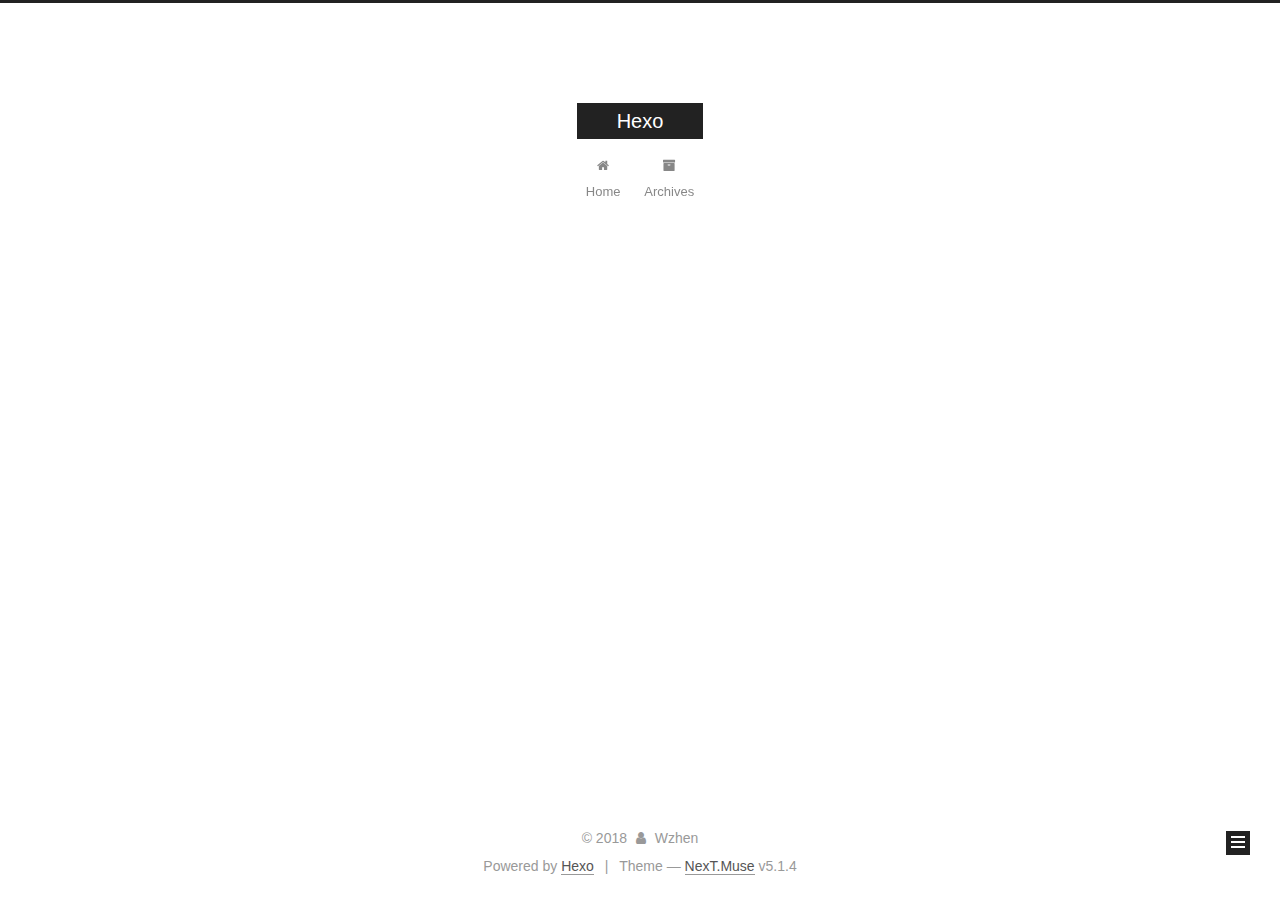
==== archives/index.html @ 4dbbf67f "Site updated: 2018-12-23 19:27:38" ====
<!DOCTYPE html>



  


<html class="theme-next muse use-motion" lang="">
<head><meta name="generator" content="Hexo 3.8.0">
  <meta charset="UTF-8">
<meta http-equiv="X-UA-Compatible" content="IE=edge">
<meta name="viewport" content="width=device-width, initial-scale=1, maximum-scale=1">
<meta name="theme-color" content="#222">









<meta http-equiv="Cache-Control" content="no-transform">
<meta http-equiv="Cache-Control" content="no-siteapp">
















  
  
  <link href="/lib/fancybox/source/jquery.fancybox.css?v=2.1.5" rel="stylesheet" type="text/css">







<link href="/lib/font-awesome/css/font-awesome.min.css?v=4.6.2" rel="stylesheet" type="text/css">

<link href="/css/main.css?v=5.1.4" rel="stylesheet" type="text/css">


  <link rel="apple-touch-icon" sizes="180x180" href="/images/apple-touch-icon-next.png?v=5.1.4">


  <link rel="icon" type="image/png" sizes="32x32" href="/images/favicon-32x32-next.png?v=5.1.4">


  <link rel="icon" type="image/png" sizes="16x16" href="/images/favicon-16x16-next.png?v=5.1.4">


  <link rel="mask-icon" href="/images/logo.svg?v=5.1.4" color="#222">





  <meta name="keywords" content="Hexo, NexT">










<meta property="og:type" content="website">
<meta property="og:title" content="Hexo">
<meta property="og:url" content="http://yoursite.com/archives/index.html">
<meta property="og:site_name" content="Hexo">
<meta property="og:locale" content="default">
<meta name="twitter:card" content="summary">
<meta name="twitter:title" content="Hexo">



<script type="text/javascript" id="hexo.configurations">
  var NexT = window.NexT || {};
  var CONFIG = {
    root: '/',
    scheme: 'Muse',
    version: '5.1.4',
    sidebar: {"position":"left","display":"post","offset":12,"b2t":false,"scrollpercent":false,"onmobile":false},
    fancybox: true,
    tabs: true,
    motion: {"enable":true,"async":false,"transition":{"post_block":"fadeIn","post_header":"slideDownIn","post_body":"slideDownIn","coll_header":"slideLeftIn","sidebar":"slideUpIn"}},
    duoshuo: {
      userId: '0',
      author: 'Author'
    },
    algolia: {
      applicationID: '',
      apiKey: '',
      indexName: '',
      hits: {"per_page":10},
      labels: {"input_placeholder":"Search for Posts","hits_empty":"We didn't find any results for the search: ${query}","hits_stats":"${hits} results found in ${time} ms"}
    }
  };
</script>



  <link rel="canonical" href="http://yoursite.com/archives/">





  <title>Archive | Hexo</title>
  








</head>

<body itemscope="" itemtype="http://schema.org/WebPage" lang="default">

  
  
    
  

  <div class="container sidebar-position-left page-archive">
    <div class="headband"></div>

    <header id="header" class="header" itemscope="" itemtype="http://schema.org/WPHeader">
      <div class="header-inner"><div class="site-brand-wrapper">
  <div class="site-meta ">
    

    <div class="custom-logo-site-title">
      <a href="/" class="brand" rel="start">
        <span class="logo-line-before"><i></i></span>
        <span class="site-title">Hexo</span>
        <span class="logo-line-after"><i></i></span>
      </a>
    </div>
      
        <p class="site-subtitle"></p>
      
  </div>

  <div class="site-nav-toggle">
    <button>
      <span class="btn-bar"></span>
      <span class="btn-bar"></span>
      <span class="btn-bar"></span>
    </button>
  </div>
</div>

<nav class="site-nav">
  

  
    <ul id="menu" class="menu">
      
        
        <li class="menu-item menu-item-home">
          <a href="/" rel="section">
            
              <i class="menu-item-icon fa fa-fw fa-home"></i> <br>
            
            Home
          </a>
        </li>
      
        
        <li class="menu-item menu-item-archives">
          <a href="/archives/" rel="section">
            
              <i class="menu-item-icon fa fa-fw fa-archive"></i> <br>
            
            Archives
          </a>
        </li>
      

      
    </ul>
  

  
</nav>



 </div>
    </header>

    <main id="main" class="main">
      <div class="main-inner">
        <div class="content-wrap">
          <div id="content" class="content">
            

  
  
  
  <div class="post-block archive">
    <div id="posts" class="posts-collapse">
      <span class="archive-move-on"></span>

      <span class="archive-page-counter">
        
        
        
          
        
        Um..! 3 posts in total. Keep on posting.
      </span>

      

        
        
        

        
          
          <div class="collection-title">
            <h1 class="archive-year" id="archive-year-2018">2018</h1>
          </div>
        
        

        

  <article class="post post-type-normal" itemscope="" itemtype="http://schema.org/Article">
    <header class="post-header">

      <h2 class="post-title">
        
            <a class="post-title-link" href="/2018/12/23/zhen/" itemprop="url">
              
                <span itemprop="name">zhen</span>
              
            </a>
        
      </h2>

      <div class="post-meta">
        <time class="post-time" itemprop="dateCreated" datetime="2018-12-23T17:14:59+08:00" content="2018-12-23">
          12-23
        </time>
      </div>

    </header>
  </article>



      

        
        
        

        
        

        

  <article class="post post-type-normal" itemscope="" itemtype="http://schema.org/Article">
    <header class="post-header">

      <h2 class="post-title">
        
            <a class="post-title-link" href="/2018/12/23/wang/" itemprop="url">
              
                <span itemprop="name">wang</span>
              
            </a>
        
      </h2>

      <div class="post-meta">
        <time class="post-time" itemprop="dateCreated" datetime="2018-12-23T16:39:51+08:00" content="2018-12-23">
          12-23
        </time>
      </div>

    </header>
  </article>



      

        
        
        

        
        

        

  <article class="post post-type-normal" itemscope="" itemtype="http://schema.org/Article">
    <header class="post-header">

      <h2 class="post-title">
        
            <a class="post-title-link" href="/2018/12/23/hello-world/" itemprop="url">
              
                <span itemprop="name">Hello World</span>
              
            </a>
        
      </h2>

      <div class="post-meta">
        <time class="post-time" itemprop="dateCreated" datetime="2018-12-23T16:06:41+08:00" content="2018-12-23">
          12-23
        </time>
      </div>

    </header>
  </article>



      

    </div>
  </div>
  
  
  

  



          </div>
          


          

        </div>
        
          
  
  <div class="sidebar-toggle">
    <div class="sidebar-toggle-line-wrap">
      <span class="sidebar-toggle-line sidebar-toggle-line-first"></span>
      <span class="sidebar-toggle-line sidebar-toggle-line-middle"></span>
      <span class="sidebar-toggle-line sidebar-toggle-line-last"></span>
    </div>
  </div>

  <aside id="sidebar" class="sidebar">
    
    <div class="sidebar-inner">

      

      

      <section class="site-overview-wrap sidebar-panel sidebar-panel-active">
        <div class="site-overview">
          <div class="site-author motion-element" itemprop="author" itemscope="" itemtype="http://schema.org/Person">
            
              <p class="site-author-name" itemprop="name">Wzhen</p>
              <p class="site-description motion-element" itemprop="description"></p>
          </div>

          <nav class="site-state motion-element">

            
              <div class="site-state-item site-state-posts">
              
                <a href="/archives/">
              
                  <span class="site-state-item-count">3</span>
                  <span class="site-state-item-name">posts</span>
                </a>
              </div>
            

            

            

          </nav>

          

          

          
          

          
          

          

        </div>
      </section>

      

      

    </div>
  </aside>


        
      </div>
    </main>

    <footer id="footer" class="footer">
      <div class="footer-inner">
        <div class="copyright">&copy; <span itemprop="copyrightYear">2018</span>
  <span class="with-love">
    <i class="fa fa-user"></i>
  </span>
  <span class="author" itemprop="copyrightHolder">Wzhen</span>

  
</div>


  <div class="powered-by">Powered by <a class="theme-link" target="_blank" href="https://hexo.io">Hexo</a></div>



  <span class="post-meta-divider">|</span>



  <div class="theme-info">Theme &mdash; <a class="theme-link" target="_blank" href="https://github.com/iissnan/hexo-theme-next">NexT.Muse</a> v5.1.4</div>




        







        
      </div>
    </footer>

    
      <div class="back-to-top">
        <i class="fa fa-arrow-up"></i>
        
      </div>
    

    

  </div>

  

<script type="text/javascript">
  if (Object.prototype.toString.call(window.Promise) !== '[object Function]') {
    window.Promise = null;
  }
</script>









  












  
  
    <script type="text/javascript" src="/lib/jquery/index.js?v=2.1.3"></script>
  

  
  
    <script type="text/javascript" src="/lib/fastclick/lib/fastclick.min.js?v=1.0.6"></script>
  

  
  
    <script type="text/javascript" src="/lib/jquery_lazyload/jquery.lazyload.js?v=1.9.7"></script>
  

  
  
    <script type="text/javascript" src="/lib/velocity/velocity.min.js?v=1.2.1"></script>
  

  
  
    <script type="text/javascript" src="/lib/velocity/velocity.ui.min.js?v=1.2.1"></script>
  

  
  
    <script type="text/javascript" src="/lib/fancybox/source/jquery.fancybox.pack.js?v=2.1.5"></script>
  


  


  <script type="text/javascript" src="/js/src/utils.js?v=5.1.4"></script>

  <script type="text/javascript" src="/js/src/motion.js?v=5.1.4"></script>



  
  

  

  


  <script type="text/javascript" src="/js/src/bootstrap.js?v=5.1.4"></script>



  


  




	





  





  












  





  

  

  

  
  

  

  

  

</body>
</html>
---- css/main.css ----
/* normalize.css v3.0.2 | MIT License | git.io/normalize */
html {
  font-family: sans-serif; /* 1 */
  -ms-text-size-adjust: 100%; /* 2 */
  -webkit-text-size-adjust: 100%; /* 2 */
}
body {
  margin: 0;
}
article,
aside,
details,
figcaption,
figure,
footer,
header,
hgroup,
main,
menu,
nav,
section,
summary {
  display: block;
}
audio,
canvas,
progress,
video {
  display: inline-block; /* 1 */
  vertical-align: baseline; /* 2 */
}
audio:not([controls]) {
  display: none;
  height: 0;
}
[hidden],
template {
  display: none;
}
a {
  background-color: transparent;
}
a:active,
a:hover {
  outline: 0;
}
abbr[title] {
  border-bottom: 1px dotted;
}
b,
strong {
  font-weight: bold;
}
dfn {
  font-style: italic;
}
h1 {
  font-size: 2em;
  margin: 0.67em 0;
}
mark {
  background: #ff0;
  color: #000;
}
small {
  font-size: 80%;
}
sub,
sup {
  font-size: 75%;
  line-height: 0;
  position: relative;
  vertical-align: baseline;
}
sup {
  top: -0.5em;
}
sub {
  bottom: -0.25em;
}
img {
  border: 0;
}
svg:not(:root) {
  overflow: hidden;
}
figure {
  margin: 1em 40px;
}
hr {
  -moz-box-sizing: content-box;
  box-sizing: content-box;
  height: 0;
}
pre {
  overflow: auto;
}
code,
kbd,
pre,
samp {
  font-family: monospace, monospace;
  font-size: 1em;
}
button,
input,
optgroup,
select,
textarea {
  color: inherit; /* 1 */
  font: inherit; /* 2 */
  margin: 0; /* 3 */
}
button {
  overflow: visible;
}
button,
select {
  text-transform: none;
}
button,
html input[type="button"],
input[type="reset"],
input[type="submit"] {
  -webkit-appearance: button; /* 2 */
  cursor: pointer; /* 3 */
}
button[disabled],
html input[disabled] {
  cursor: default;
}
button::-moz-focus-inner,
input::-moz-focus-inner {
  border: 0;
  padding: 0;
}
input {
  line-height: normal;
}
input[type="checkbox"],
input[type="radio"] {
  box-sizing: border-box; /* 1 */
  padding: 0; /* 2 */
}
input[type="number"]::-webkit-inner-spin-button,
input[type="number"]::-webkit-outer-spin-button {
  height: auto;
}
input[type="search"] {
  -webkit-appearance: textfield; /* 1 */
  -moz-box-sizing: content-box;
  -webkit-box-sizing: content-box; /* 2 */
  box-sizing: content-box;
}
input[type="search"]::-webkit-search-cancel-button,
input[type="search"]::-webkit-search-decoration {
  -webkit-appearance: none;
}
fieldset {
  border: 1px solid #c0c0c0;
  margin: 0 2px;
  padding: 0.35em 0.625em 0.75em;
}
legend {
  border: 0; /* 1 */
  padding: 0; /* 2 */
}
textarea {
  overflow: auto;
}
optgroup {
  font-weight: bold;
}
table {
  border-collapse: collapse;
  border-spacing: 0;
}
td,
th {
  padding: 0;
}
::selection {
  background: #262a30;
  color: #fff;
}
body {
  position: relative;
  font-family: 'Lato', "PingFang SC", "Microsoft YaHei", sans-serif;
  font-size: 14px;
  line-height: 2;
  color: #555;
  background: #fff;
}
@media (max-width: 767px) {
  body {
    padding-right: 0 !important;
  }
}
@media (min-width: 768px) and (max-width: 991px) {
  body {
    padding-right: 0 !important;
  }
}
@media (min-width: 1600px) {
  body {
    font-size: 16px;
  }
}
h1,
h2,
h3,
h4,
h5,
h6 {
  margin: 0;
  padding: 0;
  font-weight: bold;
  line-height: 1.5;
  font-family: 'Lato', "PingFang SC", "Microsoft YaHei", sans-serif;
}
h2,
h3,
h4,
h5,
h6 {
  margin: 20px 0 15px;
}
h1 {
  font-size: 22px;
}
@media (max-width: 767px) {
  h1 {
    font-size: 18px;
  }
}
h2 {
  font-size: 20px;
}
@media (max-width: 767px) {
  h2 {
    font-size: 16px;
  }
}
h3 {
  font-size: 18px;
}
@media (max-width: 767px) {
  h3 {
    font-size: 14px;
  }
}
h4 {
  font-size: 16px;
}
@media (max-width: 767px) {
  h4 {
    font-size: 12px;
  }
}
h5 {
  font-size: 14px;
}
@media (max-width: 767px) {
  h5 {
    font-size: 10px;
  }
}
h6 {
  font-size: 12px;
}
@media (max-width: 767px) {
  h6 {
    font-size: 8px;
  }
}
p {
  margin: 0 0 20px 0;
}
a {
  color: #555;
  text-decoration: none;
  outline: none;
  border-bottom: 1px solid #999;
  word-wrap: break-word;
}
a:hover {
  color: #222;
  border-bottom-color: #222;
}
blockquote {
  margin: 0;
  padding: 0;
}
img {
  display: block;
  margin: auto;
  max-width: 100%;
  height: auto;
}
hr {
  margin: 40px 0;
  height: 3px;
  border: none;
  background-color: #ddd;
  background-image: repeating-linear-gradient(-45deg, #fff, #fff 4px, transparent 4px, transparent 8px);
}
blockquote {
  padding: 0 15px;
  color: #666;
  border-left: 4px solid #ddd;
}
blockquote cite::before {
  content: "-";
  padding: 0 5px;
}
dt {
  font-weight: 700;
}
dd {
  margin: 0;
  padding: 0;
}
kbd {
  border: 1px solid #ccc;
  border-radius: 0.2em;
  box-shadow: 0.1em 0.1em 0.2em rgba(0,0,0,0.1);
  background-color: #f9f9f9;
  font-family: inherit;
  background-image: -webkit-linear-gradient(top, #eee, #fff, #eee);
  padding: 0.1em 0.3em;
  white-space: nowrap;
}
.text-left {
  text-align: left;
}
.text-center {
  text-align: center;
}
.text-right {
  text-align: right;
}
.text-justify {
  text-align: justify;
}
.text-nowrap {
  white-space: nowrap;
}
.text-lowercase {
  text-transform: lowercase;
}
.text-uppercase {
  text-transform: uppercase;
}
.text-capitalize {
  text-transform: capitalize;
}
.center-block {
  display: block;
  margin-left: auto;
  margin-right: auto;
}
.clearfix:before,
.clearfix:after {
  content: " ";
  display: table;
}
.clearfix:after {
  clear: both;
}
.pullquote {
  width: 45%;
}
.pullquote.left {
  float: left;
  margin-left: 5px;
  margin-right: 10px;
}
.pullquote.right {
  float: right;
  margin-left: 10px;
  margin-right: 5px;
}
.affix.affix.affix {
  position: fixed;
}
.translation {
  margin-top: -20px;
  font-size: 14px;
  color: #999;
}
.scrollbar-measure {
  width: 100px;
  height: 100px;
  overflow: scroll;
  position: absolute;
  top: -9999px;
}
.use-motion .motion-element {
  opacity: 0;
}
table {
  margin: 20px 0;
  width: 100%;
  border-collapse: collapse;
  border-spacing: 0;
  border: 1px solid #ddd;
  font-size: 14px;
  table-layout: fixed;
  word-wrap: break-all;
}
table>tbody>tr:nth-of-type(odd) {
  background-color: #f9f9f9;
}
table>tbody>tr:hover {
  background-color: #f5f5f5;
}
caption,
th,
td {
  padding: 8px;
  text-align: left;
  vertical-align: middle;
  font-weight: normal;
}
th,
td {
  border-bottom: 3px solid #ddd;
  border-right: 1px solid #eee;
}
th {
  padding-bottom: 10px;
  font-weight: 700;
}
td {
  border-bottom-width: 1px;
}
html,
body {
  height: 100%;
}
.container {
  position: relative;
  min-height: 100%;
}
.header-inner {
  margin: 0 auto;
  padding: 100px 0 70px;
  width: 700px;
}
@media (min-width: 1600px) {
  .container .header-inner {
    width: 900px;
  }
}
.main {
  padding-bottom: 150px;
}
.main-inner {
  margin: 0 auto;
  width: 700px;
}
@media (min-width: 1600px) {
  .container .main-inner {
    width: 900px;
  }
}
.footer {
  position: absolute;
  left: 0;
  bottom: 0;
  width: 100%;
  min-height: 50px;
}
.footer-inner {
  box-sizing: border-box;
  margin: 20px auto;
  width: 700px;
}
@media (min-width: 1600px) {
  .container .footer-inner {
    width: 900px;
  }
}
pre,
.highlight {
  overflow: auto;
  margin: 20px 0;
  padding: 0;
  font-size: 13px;
  color: #4d4d4c;
  background: #f7f7f7;
  line-height: 1.6;
}
pre,
code {
  font-family: consolas, Menlo, "PingFang SC", "Microsoft YaHei", monospace;
}
code {
  padding: 2px 4px;
  word-wrap: break-word;
  color: #555;
  background: #eee;
  border-radius: 3px;
  font-size: 13px;
}
pre {
  padding: 10px;
}
pre code {
  padding: 0;
  color: #4d4d4c;
  background: none;
  text-shadow: none;
}
.highlight {
  border-radius: 1px;
}
.highlight pre {
  border: none;
  margin: 0;
  padding: 10px 0;
}
.highlight table {
  margin: 0;
  width: auto;
  border: none;
}
.highlight td {
  border: none;
  padding: 0;
}
.highlight figcaption {
  font-size: 1em;
  color: #4d4d4c;
  line-height: 1em;
  margin-bottom: 1em;
}
.highlight figcaption:before,
.highlight figcaption:after {
  content: " ";
  display: table;
}
.highlight figcaption:after {
  clear: both;
}
.highlight figcaption a {
  float: right;
  color: #4d4d4c;
}
.highlight figcaption a:hover {
  border-bottom-color: #4d4d4c;
}
.highlight .gutter pre {
  padding-left: 10px;
  padding-right: 10px;
  color: #869194;
  text-align: right;
  background-color: #eff2f3;
}
.highlight .code pre {
  width: 100%;
  padding-left: 10px;
  padding-right: 10px;
  background-color: #f7f7f7;
}
.highlight .line {
  height: 20px;
}
.gutter {
  -webkit-user-select: none;
  -moz-user-select: none;
  -ms-user-select: none;
  user-select: none;
}
.gist table {
  width: auto;
}
.gist table td {
  border: none;
}
pre .deletion {
  background: #fdd;
}
pre .addition {
  background: #dfd;
}
pre .meta {
  color: #8959a8;
}
pre .comment {
  color: #8e908c;
}
pre .variable,
pre .attribute,
pre .tag,
pre .regexp,
pre .ruby .constant,
pre .xml .tag .title,
pre .xml .pi,
pre .xml .doctype,
pre .html .doctype,
pre .css .id,
pre .css .class,
pre .css .pseudo {
  color: #c82829;
}
pre .number,
pre .preprocessor,
pre .built_in,
pre .literal,
pre .params,
pre .constant,
pre .command {
  color: #f5871f;
}
pre .ruby .class .title,
pre .css .rules .attribute,
pre .string,
pre .value,
pre .inheritance,
pre .header,
pre .ruby .symbol,
pre .xml .cdata,
pre .special,
pre .number,
pre .formula {
  color: #718c00;
}
pre .title,
pre .css .hexcolor {
  color: #3e999f;
}
pre .function,
pre .python .decorator,
pre .python .title,
pre .ruby .function .title,
pre .ruby .title .keyword,
pre .perl .sub,
pre .javascript .title,
pre .coffeescript .title {
  color: #4271ae;
}
pre .keyword,
pre .javascript .function {
  color: #8959a8;
}
.full-image.full-image.full-image.full-image {
  border: none;
  max-width: 100%;
  width: auto;
  margin: 20px auto 25px;
}
@media (min-width: 992px) {
  .full-image.full-image.full-image.full-image {
    max-width: none;
    width: 110%;
    margin: 25px -5%;
  }
}
.blockquote-center,
.page-home .post-type-quote blockquote,
.page-post-detail .post-type-quote blockquote {
  position: relative;
  margin: 40px 0;
  padding: 0;
  border-left: none;
  text-align: center;
}
.blockquote-center::before,
.page-home .post-type-quote blockquote::before,
.page-post-detail .post-type-quote blockquote::before,
.blockquote-center::after,
.page-home .post-type-quote blockquote::after,
.page-post-detail .post-type-quote blockquote::after {
  position: absolute;
  content: ' ';
  display: block;
  width: 100%;
  height: 24px;
  opacity: 0.2;
  background-repeat: no-repeat;
  background-position: 0 -6px;
  background-size: 22px 22px;
}
.blockquote-center::before,
.page-home .post-type-quote blockquote::before,
.page-post-detail .post-type-quote blockquote::before {
  top: -20px;
  background-image: url("../images/quote-l.svg");
  border-top: 1px solid #ccc;
}
.blockquote-center::after,
.page-home .post-type-quote blockquote::after,
.page-post-detail .post-type-quote blockquote::after {
  bottom: -20px;
  background-image: url("../images/quote-r.svg");
  border-bottom: 1px solid #ccc;
  background-position: 100% 8px;
}
.blockquote-center p,
.page-home .post-type-quote blockquote p,
.page-post-detail .post-type-quote blockquote p,
.blockquote-center div,
.page-home .post-type-quote blockquote div,
.page-post-detail .post-type-quote blockquote div {
  text-align: center;
}
.post .post-body .group-picture img {
  box-sizing: border-box;
  padding: 0 3px;
  border: none;
}
.post .group-picture-row {
  overflow: hidden;
  margin-top: 6px;
}
.post .group-picture-row:first-child {
  margin-top: 0;
}
.post .group-picture-column {
  float: left;
}
.page-post-detail .post-body .group-picture-column {
  float: none;
  margin-top: 10px;
  width: auto !important;
}
.page-post-detail .post-body .group-picture-column img {
  margin: 0 auto;
}
.page-archive .group-picture-container {
  overflow: hidden;
}
.page-archive .group-picture-row {
  float: left;
}
.page-archive .group-picture-row:first-child {
  margin-top: 6px;
}
.page-archive .group-picture-column {
  max-width: 150px;
  max-height: 150px;
}
.post-body .note {
  position: relative;
  padding: 15px;
  margin-bottom: 20px;
  border: 1px solid #eee;
  border-left-width: 5px;
  border-radius: 3px;
}
.post-body .note h2,
.post-body .note h3,
.post-body .note h4,
.post-body .note h5,
.post-body .note h6 {
  margin-top: 0;
  margin-bottom: 0;
  border-bottom: initial;
  padding-top: 0 !important;
}
.post-body .note p:first-child,
.post-body .note ul:first-child,
.post-body .note ol:first-child,
.post-body .note table:first-child,
.post-body .note pre:first-child,
.post-body .note blockquote:first-child {
  margin-top: 0;
}
.post-body .note p:last-child,
.post-body .note ul:last-child,
.post-body .note ol:last-child,
.post-body .note table:last-child,
.post-body .note pre:last-child,
.post-body .note blockquote:last-child {
  margin-bottom: 0;
}
.post-body .note.default {
  border-left-color: #777;
}
.post-body .note.default h2,
.post-body .note.default h3,
.post-body .note.default h4,
.post-body .note.default h5,
.post-body .note.default h6 {
  color: #777;
}
.post-body .note.primary {
  border-left-color: #6f42c1;
}
.post-body .note.primary h2,
.post-body .note.primary h3,
.post-body .note.primary h4,
.post-body .note.primary h5,
.post-body .note.primary h6 {
  color: #6f42c1;
}
.post-body .note.info {
  border-left-color: #428bca;
}
.post-body .note.info h2,
.post-body .note.info h3,
.post-body .note.info h4,
.post-body .note.info h5,
.post-body .note.info h6 {
  color: #428bca;
}
.post-body .note.success {
  border-left-color: #5cb85c;
}
.post-body .note.success h2,
.post-body .note.success h3,
.post-body .note.success h4,
.post-body .note.success h5,
.post-body .note.success h6 {
  color: #5cb85c;
}
.post-body .note.warning {
  border-left-color: #f0ad4e;
}
.post-body .note.warning h2,
.post-body .note.warning h3,
.post-body .note.warning h4,
.post-body .note.warning h5,
.post-body .note.warning h6 {
  color: #f0ad4e;
}
.post-body .note.danger {
  border-left-color: #d9534f;
}
.post-body .note.danger h2,
.post-body .note.danger h3,
.post-body .note.danger h4,
.post-body .note.danger h5,
.post-body .note.danger h6 {
  color: #d9534f;
}
.post-body .label {
  display: inline;
  padding: 0 2px;
  white-space: nowrap;
}
.post-body .label.default {
  background-color: #f0f0f0;
}
.post-body .label.primary {
  background-color: #efe6f7;
}
.post-body .label.info {
  background-color: #e5f2f8;
}
.post-body .label.success {
  background-color: #e7f4e9;
}
.post-body .label.warning {
  background-color: #fcf6e1;
}
.post-body .label.danger {
  background-color: #fae8eb;
}
.post-body .tabs {
  position: relative;
  display: block;
  margin-bottom: 20px;
  padding-top: 10px;
}
.post-body .tabs ul.nav-tabs {
  margin: 0;
  padding: 0;
  display: flex;
  margin-bottom: -1px;
}
@media (max-width: 413px) {
  .post-body .tabs ul.nav-tabs {
    display: block;
    margin-bottom: 5px;
  }
}
.post-body .tabs ul.nav-tabs li.tab {
  list-style-type: none !important;
  margin: 0 0.25em 0 0;
  border-top: 3px solid transparent;
  border-left: 1px solid transparent;
  border-right: 1px solid transparent;
}
@media (max-width: 413px) {
  .post-body .tabs ul.nav-tabs li.tab {
    margin: initial;
    border-top: 1px solid transparent;
    border-left: 3px solid transparent;
    border-right: 1px solid transparent;
    border-bottom: 1px solid transparent;
  }
}
.post-body .tabs ul.nav-tabs li.tab a {
  outline: 0;
  border-bottom: initial;
  display: block;
  line-height: 1.8em;
  padding: 0.25em 0.75em;
  transition-duration: 0.2s;
  transition-timing-function: ease-out;
  transition-delay: 0s;
}
.post-body .tabs ul.nav-tabs li.tab a i {
  width: 1.285714285714286em;
}
.post-body .tabs ul.nav-tabs li.tab.active {
  border-top: 3px solid #fc6423;
  border-left: 1px solid #ddd;
  border-right: 1px solid #ddd;
  background-color: #fff;
}
@media (max-width: 413px) {
  .post-body .tabs ul.nav-tabs li.tab.active {
    border-top: 1px solid #ddd;
    border-left: 3px solid #fc6423;
    border-right: 1px solid #ddd;
    border-bottom: 1px solid #ddd;
  }
}
.post-body .tabs ul.nav-tabs li.tab.active a {
  cursor: default;
  color: #555;
}
.post-body .tabs .tab-content {
  background-color: #fff;
}
.post-body .tabs .tab-content .tab-pane {
  border: 1px solid #ddd;
  padding: 20px 20px 0 20px;
}
.post-body .tabs .tab-content .tab-pane:not(.active) {
  display: none !important;
}
.post-body .tabs .tab-content .tab-pane.active {
  display: block !important;
}
.btn {
  display: inline-block;
  padding: 0 20px;
  font-size: 14px;
  color: #fff;
  background: #222;
  border: 2px solid #222;
  text-decoration: none;
  border-radius: 0;
  transition-property: background-color;
  transition-duration: 0.2s;
  transition-timing-function: ease-in-out;
  transition-delay: 0s;
  line-height: 2;
}
.btn:hover {
  border-color: #222;
  color: #222;
  background: #fff;
}
.btn +.btn {
  margin: 0 0 8px 8px;
}
.btn .fa-fw {
  width: 1.285714285714286em;
  text-align: left;
}
.btn-bar {
  display: block;
  width: 22px;
  height: 2px;
  background: #555;
  border-radius: 1px;
}
.btn-bar+.btn-bar {
  margin-top: 4px;
}
.pagination {
  margin: 120px 0 40px;
  text-align: center;
  border-top: 1px solid #eee;
}
.page-number-basic,
.pagination .prev,
.pagination .next,
.pagination .page-number,
.pagination .space {
  display: inline-block;
  position: relative;
  top: -1px;
  margin: 0 10px;
  padding: 0 11px;
}
@media (max-width: 767px) {
  .page-number-basic,
  .pagination .prev,
  .pagination .next,
  .pagination .page-number,
  .pagination .space {
    margin: 0 5px;
  }
}
.pagination .prev,
.pagination .next,
.pagination .page-number {
  border-bottom: 0;
  border-top: 1px solid #eee;
  transition-property: border-color;
  transition-duration: 0.2s;
  transition-timing-function: ease-in-out;
  transition-delay: 0s;
}
.pagination .prev:hover,
.pagination .next:hover,
.pagination .page-number:hover {
  border-top-color: #222;
}
.pagination .space {
  padding: 0;
  margin: 0;
}
.pagination .prev {
  margin-left: 0;
}
.pagination .next {
  margin-right: 0;
}
.pagination .page-number.current {
  color: #fff;
  background: #ccc;
  border-top-color: #ccc;
}
@media (max-width: 767px) {
  .pagination {
    border-top: none;
  }
  .pagination .prev,
  .pagination .next,
  .pagination .page-number {
    margin-bottom: 10px;
    border-top: 0;
    border-bottom: 1px solid #eee;
    padding: 0 10px;
  }
  .pagination .prev:hover,
  .pagination .next:hover,
  .pagination .page-number:hover {
    border-bottom-color: #222;
  }
}
.comments {
  margin: 60px 20px 0;
}
.tag-cloud {
  text-align: center;
}
.tag-cloud a {
  display: inline-block;
  margin: 10px;
}
.back-to-top {
  box-sizing: border-box;
  position: fixed;
  bottom: -100px;
  right: 30px;
  z-index: 1050;
  padding: 0 6px;
  width: 24px;
  background: #222;
  font-size: 12px;
  opacity: 1;
  color: #fff;
  cursor: pointer;
  text-align: center;
  -webkit-transform: translateZ(0);
  transition-property: bottom;
  transition-duration: 0.2s;
  transition-timing-function: ease-in-out;
  transition-delay: 0s;
}
@media (min-width: 768px) and (max-width: 991px) {
  .back-to-top {
    display: none !important;
  }
}
@media (max-width: 767px) {
  .back-to-top {
    display: none !important;
  }
}
.back-to-top.back-to-top-on {
  bottom: 19px;
}
.header {
  background: transparent;
}
.header-inner {
  position: relative;
}
.headband {
  height: 3px;
  background: #222;
}
.site-meta {
  margin: 0;
  text-align: center;
}
@media (max-width: 767px) {
  .site-meta {
    text-align: center;
  }
}
.brand {
  position: relative;
  display: inline-block;
  padding: 0 40px;
  color: #fff;
  background: #222;
  border-bottom: none;
}
.brand:hover {
  color: #fff;
}
.logo {
  display: inline-block;
  margin-right: 5px;
  line-height: 36px;
  vertical-align: top;
}
.site-title {
  display: inline-block;
  vertical-align: top;
  line-height: 36px;
  font-size: 20px;
  font-weight: normal;
  font-family: 'Lato', "PingFang SC", "Microsoft YaHei", sans-serif;
}
.site-subtitle {
  margin-top: 10px;
  font-size: 13px;
  color: #999;
}
.use-motion .brand {
  opacity: 0;
}
.use-motion .logo,
.use-motion .site-title,
.use-motion .site-subtitle {
  opacity: 0;
  position: relative;
  top: -10px;
}
.site-nav-toggle {
  display: none;
  position: absolute;
  top: 10px;
  left: 10px;
}
@media (max-width: 767px) {
  .site-nav-toggle {
    display: block;
  }
}
.site-nav-toggle button {
  margin-top: 2px;
  padding: 9px 10px;
  background: transparent;
  border: none;
}
@media (max-width: 767px) {
  .site-nav {
    display: none;
    margin: 0 -10px;
    padding: 0 10px;
    clear: both;
    border-top: 1px solid #ddd;
  }
}
@media (min-width: 768px) and (max-width: 991px) {
  .site-nav {
    display: block !important;
  }
}
@media (min-width: 992px) {
  .site-nav {
    display: block !important;
  }
}
.menu {
  margin-top: 20px;
  padding-left: 0;
  text-align: center;
}
.menu .menu-item {
  display: inline-block;
  margin: 0 10px;
  list-style: none;
}
@media screen and (max-width: 767px) {
  .menu .menu-item {
    margin-top: 10px;
  }
}
.menu .menu-item a {
  display: block;
  font-size: 13px;
  line-height: inherit;
  border-bottom: 1px solid transparent;
  transition-property: border-color;
  transition-duration: 0.2s;
  transition-timing-function: ease-in-out;
  transition-delay: 0s;
}
.menu .menu-item a:hover {
  border-bottom-color: #222;
}
.menu .menu-item .fa {
  margin-right: 5px;
}
.use-motion .menu-item {
  opacity: 0;
}
.post-body {
  font-family: 'Lato', "PingFang SC", "Microsoft YaHei", sans-serif;
}
@media (max-width: 767px) {
  .post-body {
    word-break: break-word;
  }
}
.post-body .fancybox img {
  display: block !important;
  margin: 0 auto;
  cursor: pointer;
  cursor: zoom-in;
  cursor: -webkit-zoom-in;
}
.post-body .image-caption,
.post-body .figure .caption {
  margin: -20px auto 15px;
  text-align: center;
  font-size: 14px;
  color: #999;
  font-weight: bold;
  line-height: 1;
}
.post-sticky-flag {
  display: inline-block;
  font-size: 16px;
  -ms-transform: rotate(30deg);
  -webkit-transform: rotate(30deg);
  -moz-transform: rotate(30deg);
  -ms-transform: rotate(30deg);
  -o-transform: rotate(30deg);
  transform: rotate(30deg);
}
.use-motion .post-block,
.use-motion .pagination,
.use-motion .comments {
  opacity: 0;
}
.use-motion .post-header {
  opacity: 0;
}
.use-motion .post-body {
  opacity: 0;
}
.use-motion .collection-title {
  opacity: 0;
}
.posts-expand {
  padding-top: 40px;
}
@media (max-width: 767px) {
  .posts-expand {
    margin: 0 20px;
  }
  .post-body pre .gutter pre {
    padding-right: 10px;
  }
  .post-body .highlight {
    margin-left: 0px;
    margin-right: 0px;
    padding: 0;
  }
  .post-body .highlight .gutter pre {
    padding-right: 10px;
  }
}
@media (min-width: 992px) {
  .posts-expand .post-body {
    text-align: justify;
  }
}
.posts-expand .post-body h2,
.posts-expand .post-body h3,
.posts-expand .post-body h4,
.posts-expand .post-body h5,
.posts-expand .post-body h6 {
  padding-top: 10px;
}
.posts-expand .post-body h2 .header-anchor,
.posts-expand .post-body h3 .header-anchor,
.posts-expand .post-body h4 .header-anchor,
.posts-expand .post-body h5 .header-anchor,
.posts-expand .post-body h6 .header-anchor {
  float: right;
  margin-left: 10px;
  color: #ccc;
  border-bottom-style: none;
  visibility: hidden;
}
.posts-expand .post-body h2 .header-anchor:hover,
.posts-expand .post-body h3 .header-anchor:hover,
.posts-expand .post-body h4 .header-anchor:hover,
.posts-expand .post-body h5 .header-anchor:hover,
.posts-expand .post-body h6 .header-anchor:hover {
  color: inherit;
}
.posts-expand .post-body h2:hover .header-anchor,
.posts-expand .post-body h3:hover .header-anchor,
.posts-expand .post-body h4:hover .header-anchor,
.posts-expand .post-body h5:hover .header-anchor,
.posts-expand .post-body h6:hover .header-anchor {
  visibility: visible;
}
.posts-expand .post-body ul li {
  list-style: circle;
}
.posts-expand .post-body img {
  box-sizing: border-box;
  margin: auto;
  padding: 3px;
  border: 1px solid #ddd;
}
.posts-expand .post-body .fancybox img {
  margin: 0 auto 25px;
}
@media (max-width: 767px) {
  .posts-collapse {
    margin: 0 20px;
  }
  .posts-collapse .post-title,
  .posts-collapse .post-meta {
    display: block;
    width: auto;
    text-align: left;
  }
}
.posts-collapse {
  position: relative;
  z-index: 1010;
  margin-left: 55px;
}
.posts-collapse::after {
  content: " ";
  position: absolute;
  top: 20px;
  left: 0;
  margin-left: -2px;
  width: 4px;
  height: 100%;
  background: #f5f5f5;
  z-index: -1;
}
@media (max-width: 767px) {
  .posts-collapse {
    margin: 0 20px;
  }
}
.posts-collapse .collection-title {
  position: relative;
  margin: 60px 0;
}
.posts-collapse .collection-title h1,
.posts-collapse .collection-title h2 {
  margin-left: 20px;
}
.posts-collapse .collection-title small {
  color: #bbb;
  margin-left: 5px;
}
.posts-collapse .collection-title::before {
  content: " ";
  position: absolute;
  left: 0;
  top: 50%;
  margin-left: -4px;
  margin-top: -4px;
  width: 8px;
  height: 8px;
  background: #bbb;
  border-radius: 50%;
}
.posts-collapse .post {
  margin: 30px 0;
}
.posts-collapse .post-header {
  position: relative;
  transition-duration: 0.2s;
  transition-timing-function: ease-in-out;
  transition-delay: 0s;
  transition-property: border;
  border-bottom: 1px dashed #ccc;
}
.posts-collapse .post-header::before {
  content: " ";
  position: absolute;
  left: 0;
  top: 12px;
  width: 6px;
  height: 6px;
  margin-left: -4px;
  background: #bbb;
  border-radius: 50%;
  border: 1px solid #fff;
  transition-duration: 0.2s;
  transition-timing-function: ease-in-out;
  transition-delay: 0s;
  transition-property: background;
}
.posts-collapse .post-header:hover {
  border-bottom-color: #666;
}
.posts-collapse .post-header:hover::before {
  background: #222;
}
.posts-collapse .post-meta {
  position: absolute;
  font-size: 12px;
  left: 20px;
  top: 5px;
}
.posts-collapse .post-comments-count {
  display: none;
}
.posts-collapse .post-title {
  margin-left: 60px;
  font-size: 16px;
  font-weight: normal;
  line-height: inherit;
}
.posts-collapse .post-title::after {
  margin-left: 3px;
  opacity: 0.6;
}
.posts-collapse .post-title a {
  color: #666;
  border-bottom: none;
}
.page-home .post-type-quote .post-header,
.page-post-detail .post-type-quote .post-header,
.page-home .post-type-quote .post-tags,
.page-post-detail .post-type-quote .post-tags {
  display: none;
}
.posts-expand .post-title {
  text-align: center;
  word-break: break-word;
  font-weight: 400;
}
.posts-expand .post-title-link {
  display: inline-block;
  position: relative;
  color: #555;
  border-bottom: none;
  line-height: 1.2;
  vertical-align: top;
}
.posts-expand .post-title-link::before {
  content: "";
  position: absolute;
  width: 100%;
  height: 2px;
  bottom: 0;
  left: 0;
  background-color: #000;
  visibility: hidden;
  -webkit-transform: scaleX(0);
  -moz-transform: scaleX(0);
  -ms-transform: scaleX(0);
  -o-transform: scaleX(0);
  transform: scaleX(0);
  transition-duration: 0.2s;
  transition-timing-function: ease-in-out;
  transition-delay: 0s;
}
.posts-expand .post-title-link:hover::before {
  visibility: visible;
  -webkit-transform: scaleX(1);
  -moz-transform: scaleX(1);
  -ms-transform: scaleX(1);
  -o-transform: scaleX(1);
  transform: scaleX(1);
}
.posts-expand .post-title-link .fa {
  font-size: 16px;
}
.posts-expand .post-meta {
  margin: 3px 0 60px 0;
  color: #999;
  font-family: 'Lato', "PingFang SC", "Microsoft YaHei", sans-serif;
  font-size: 12px;
  text-align: center;
}
.posts-expand .post-meta .post-category-list {
  display: inline-block;
  margin: 0;
  padding: 3px;
}
.posts-expand .post-meta .post-category-list-link {
  color: #999;
}
.posts-expand .post-meta .post-description {
  font-size: 14px;
  margin-top: 2px;
}
.post-meta-divider {
  margin: 0 0.5em;
}
.post-meta-item-icon {
  margin-right: 3px;
}
@media (min-width: 768px) and (max-width: 991px) {
  .post-meta-item-icon {
    display: inline-block;
  }
}
@media (max-width: 767px) {
  .post-meta-item-icon {
    display: inline-block;
  }
}
@media (min-width: 768px) and (max-width: 991px) {
  .post-meta-item-text {
    display: none;
  }
}
@media (max-width: 767px) {
  .post-meta-item-text {
    display: none;
  }
}
@media (max-width: 767px) {
  .posts-expand .post-comments-count {
    display: none;
  }
}
.post-button {
  margin-top: 40px;
}
.posts-expand .post-tags {
  margin-top: 40px;
  text-align: center;
}
.posts-expand .post-tags a {
  display: inline-block;
  margin-right: 10px;
  font-size: 13px;
}
.post-nav {
  display: table;
  margin-top: 15px;
  width: 100%;
  border-top: 1px solid #eee;
}
.post-nav-divider {
  display: table-cell;
  width: 10%;
}
.post-nav-item {
  display: table-cell;
  padding: 10px 0 0 0;
  width: 45%;
  vertical-align: top;
}
.post-nav-item a {
  position: relative;
  display: block;
  line-height: 25px;
  font-size: 14px;
  color: #555;
  border-bottom: none;
}
.post-nav-item a:hover {
  color: #222;
  border-bottom: none;
}
.post-nav-item a:active {
  top: 2px;
}
.post-nav-item .fa {
  position: absolute;
  top: 8px;
  left: 0;
  font-size: 12px;
}
.post-nav-next a {
  padding-left: 15px;
}
.post-nav-prev {
  text-align: right;
}
.post-nav-prev a {
  padding-right: 15px;
}
.post-nav-prev .fa {
  right: 0;
  left: auto;
}
.posts-expand .post-eof {
  display: block;
  margin: 80px auto 60px;
  width: 8%;
  height: 1px;
  background: #ccc;
  text-align: center;
}
.post:last-child .post-eof.post-eof.post-eof {
  display: none;
}
.post-gallery {
  display: table;
  table-layout: fixed;
  width: 100%;
  border-collapse: separate;
}
.post-gallery-row {
  display: table-row;
}
.post-gallery .post-gallery-img {
  display: table-cell;
  text-align: center;
  vertical-align: middle;
  border: none;
}
.post-gallery .post-gallery-img img {
  max-width: 100%;
  max-height: 100%;
  border: none;
}
.fancybox-close,
.fancybox-close:hover {
  border: none;
}
.rtl.post-body p,
.rtl.post-body a,
.rtl.post-body h1,
.rtl.post-body h2,
.rtl.post-body h3,
.rtl.post-body h4,
.rtl.post-body h5,
.rtl.post-body h6,
.rtl.post-body li,
.rtl.post-body ul,
.rtl.post-body ol {
  direction: rtl;
  font-family: UKIJ Ekran;
}
.rtl.post-title {
  font-family: UKIJ Ekran;
}
.sidebar {
  position: fixed;
  right: 0;
  top: 0;
  bottom: 0;
  width: 0;
  z-index: 1040;
  box-shadow: inset 0 2px 6px #000;
  background: #222;
  -webkit-transform: translateZ(0);
}
.sidebar a {
  color: #999;
  border-bottom-color: #555;
}
.sidebar a:hover {
  color: #eee;
}
@media (min-width: 768px) and (max-width: 991px) {
  .sidebar {
    display: none !important;
  }
}
@media (max-width: 767px) {
  .sidebar {
    display: none !important;
  }
}
.sidebar-inner {
  position: relative;
  padding: 20px 10px;
  color: #999;
  text-align: center;
}
.site-overview-wrap {
  overflow: hidden;
}
.site-overview {
  overflow-y: auto;
  overflow-x: hidden;
}
.sidebar-toggle {
  position: fixed;
  right: 30px;
  bottom: 45px;
  width: 14px;
  height: 14px;
  padding: 5px;
  background: #222;
  line-height: 0;
  z-index: 1050;
  cursor: pointer;
  -webkit-transform: translateZ(0);
}
@media (min-width: 768px) and (max-width: 991px) {
  .sidebar-toggle {
    display: none !important;
  }
}
@media (max-width: 767px) {
  .sidebar-toggle {
    display: none !important;
  }
}
.sidebar-toggle-line {
  position: relative;
  display: inline-block;
  vertical-align: top;
  height: 2px;
  width: 100%;
  background: #fff;
  margin-top: 3px;
}
.sidebar-toggle-line:first-child {
  margin-top: 0;
}
.site-author-image {
  display: block;
  margin: 0 auto;
  padding: 2px;
  max-width: 96px;
  height: auto;
  border: 2px solid #333;
}
.site-author-name {
  margin: 5px 0 0;
  text-align: center;
  color: #f5f5f5;
  font-weight: normal;
}
.site-description {
  margin-top: 5px;
  text-align: center;
  font-size: 14px;
  color: #999;
}
.site-state {
  overflow: hidden;
  line-height: 1.4;
  white-space: nowrap;
  text-align: center;
}
.site-state-item {
  display: inline-block;
  padding: 0 15px;
  border-left: 1px solid #333;
}
.site-state-item:first-child {
  border-left: none;
}
.site-state-item a {
  border-bottom: none;
}
.site-state-item-count {
  display: block;
  text-align: center;
  color: inherit;
  font-weight: 600;
  font-size: 18px;
}
.site-state-item-name {
  font-size: 13px;
  color: inherit;
}
.feed-link {
  margin-top: 20px;
}
.feed-link a {
  display: inline-block;
  padding: 0 15px;
  color: #fc6423;
  border: 1px solid #fc6423;
  border-radius: 4px;
}
.feed-link a i {
  color: #fc6423;
  font-size: 14px;
}
.feed-link a:hover {
  color: #fff;
  background: #fc6423;
}
.feed-link a:hover i {
  color: #fff;
}
.links-of-author {
  margin-top: 20px;
}
.links-of-author a {
  display: inline-block;
  vertical-align: middle;
  margin-right: 10px;
  margin-bottom: 10px;
  border-bottom-color: #555;
  font-size: 13px;
}
.links-of-author a:before {
  display: inline-block;
  vertical-align: middle;
  margin-right: 3px;
  content: " ";
  width: 4px;
  height: 4px;
  border-radius: 50%;
  background: #2f37ff;
}
.links-of-blogroll {
  font-size: 13px;
}
.links-of-blogroll-title {
  margin-top: 20px;
  font-size: 14px;
  font-weight: 600;
}
.links-of-blogroll-list {
  margin: 0;
  padding: 0;
  list-style: none;
}
.links-of-blogroll-item {
  padding: 2px 10px;
}
.links-of-blogroll-item a {
  max-width: 280px;
  box-sizing: border-box;
  display: inline-block;
  overflow: hidden;
  white-space: nowrap;
  text-overflow: ellipsis;
}
.sidebar-nav {
  margin: 0 0 20px;
  padding-left: 0;
}
.sidebar-nav li {
  display: inline-block;
  cursor: pointer;
  border-bottom: 1px solid transparent;
  font-size: 14px;
  color: #555;
}
.sidebar-nav li:hover {
  color: #f5f5f5;
}
.page-post-detail .sidebar-nav-toc {
  padding: 0 5px;
}
.page-post-detail .sidebar-nav-overview {
  margin-left: 10px;
}
.sidebar-nav .sidebar-nav-active {
  color: #87daff;
  border-bottom-color: #87daff;
}
.sidebar-nav .sidebar-nav-active:hover {
  color: #87daff;
}
.sidebar-panel {
  display: none;
}
.sidebar-panel-active {
  display: block;
}
.post-toc-empty {
  font-size: 14px;
  color: #666;
}
.post-toc-wrap {
  overflow: hidden;
}
.post-toc {
  overflow: auto;
}
.post-toc ol {
  margin: 0;
  padding: 0 2px 5px 10px;
  text-align: left;
  list-style: none;
  font-size: 14px;
}
.post-toc ol > ol {
  padding-left: 0;
}
.post-toc ol a {
  transition-duration: 0.2s;
  transition-timing-function: ease-in-out;
  transition-delay: 0s;
  transition-property: all;
  color: #999;
  border-bottom-color: #555;
}
.post-toc ol a:hover {
  color: #ccc;
  border-bottom-color: #ccc;
}
.post-toc .nav-item {
  overflow: hidden;
  text-overflow: ellipsis;
  text-align: justify;
  white-space: nowrap;
  line-height: 1.8;
}
.post-toc .nav .nav-child {
  display: none;
}
.post-toc .nav .active > .nav-child {
  display: block;
}
.post-toc .nav .active-current > .nav-child {
  display: block;
}
.post-toc .nav .active-current > .nav-child > .nav-item {
  display: block;
}
.post-toc .nav .active > a {
  color: #87daff;
  border-bottom-color: #87daff;
}
.post-toc .nav .active-current > a {
  color: #87daff;
}
.post-toc .nav .active-current > a:hover {
  color: #87daff;
}
.footer {
  font-size: 14px;
  color: #999;
}
.footer img {
  border: none;
}
.footer-inner {
  text-align: center;
}
.with-love {
  display: inline-block;
  margin: 0 5px;
}
.powered-by,
.theme-info {
  display: inline-block;
}
.cc-license {
  margin-top: 10px;
  text-align: center;
}
.cc-license .cc-opacity {
  opacity: 0.7;
  border-bottom: none;
}
.cc-license .cc-opacity:hover {
  opacity: 0.9;
}
.cc-license img {
  display: inline-block;
}
.theme-next #ds-thread #ds-reset {
  color: #555;
}
.theme-next #ds-thread #ds-reset .ds-replybox {
  margin-bottom: 30px;
}
.theme-next #ds-thread #ds-reset .ds-replybox .ds-avatar,
.theme-next #ds-reset .ds-avatar img {
  box-shadow: none;
}
.theme-next #ds-thread #ds-reset .ds-textarea-wrapper {
  border-color: #c7d4e1;
  background: none;
  border-top-right-radius: 3px;
  border-top-left-radius: 3px;
}
.theme-next #ds-thread #ds-reset .ds-textarea-wrapper textarea {
  height: 60px;
}
.theme-next #ds-reset .ds-rounded-top {
  border-radius: 0;
}
.theme-next #ds-thread #ds-reset .ds-post-toolbar {
  box-sizing: border-box;
  border: 1px solid #c7d4e1;
  background: #f6f8fa;
}
.theme-next #ds-thread #ds-reset .ds-post-options {
  height: 40px;
  border: none;
  background: none;
}
.theme-next #ds-thread #ds-reset .ds-toolbar-buttons {
  top: 11px;
}
.theme-next #ds-thread #ds-reset .ds-sync {
  top: 5px;
}
.theme-next #ds-thread #ds-reset .ds-post-button {
  top: 4px;
  right: 5px;
  width: 90px;
  height: 30px;
  border: 1px solid #c5ced7;
  border-radius: 3px;
  background-image: linear-gradient(#fbfbfc, #f5f7f9);
  color: #60676d;
}
.theme-next #ds-thread #ds-reset .ds-post-button:hover {
  background-position: 0 -30px;
  color: #60676d;
}
.theme-next #ds-thread #ds-reset .ds-comments-info {
  padding: 10px 0;
}
.theme-next #ds-thread #ds-reset .ds-sort {
  display: none;
}
.theme-next #ds-thread #ds-reset li.ds-tab a.ds-current {
  border: none;
  background: #f6f8fa;
  color: #60676d;
}
.theme-next #ds-thread #ds-reset li.ds-tab a.ds-current:hover {
  background-color: #e9f0f7;
  color: #60676d;
}
.theme-next #ds-thread #ds-reset li.ds-tab a {
  border-radius: 2px;
  padding: 5px;
}
.theme-next #ds-thread #ds-reset .ds-login-buttons p {
  color: #999;
  line-height: 36px;
}
.theme-next #ds-thread #ds-reset .ds-login-buttons .ds-service-list li {
  height: 28px;
}
.theme-next #ds-thread #ds-reset .ds-service-list a {
  background: none;
  padding: 5px;
  border: 1px solid;
  border-radius: 3px;
  text-align: center;
}
.theme-next #ds-thread #ds-reset .ds-service-list a:hover {
  color: #fff;
  background: #666;
}
.theme-next #ds-thread #ds-reset .ds-service-list .ds-weibo {
  color: #fc9b00;
  border-color: #fc9b00;
}
.theme-next #ds-thread #ds-reset .ds-service-list .ds-weibo:hover {
  background: #fc9b00;
}
.theme-next #ds-thread #ds-reset .ds-service-list .ds-qq {
  color: #60a3ec;
  border-color: #60a3ec;
}
.theme-next #ds-thread #ds-reset .ds-service-list .ds-qq:hover {
  background: #60a3ec;
}
.theme-next #ds-thread #ds-reset .ds-service-list .ds-renren {
  color: #2e7ac4;
  border-color: #2e7ac4;
}
.theme-next #ds-thread #ds-reset .ds-service-list .ds-renren:hover {
  background: #2e7ac4;
}
.theme-next #ds-thread #ds-reset .ds-service-list .ds-douban {
  color: #37994c;
  border-color: #37994c;
}
.theme-next #ds-thread #ds-reset .ds-service-list .ds-douban:hover {
  background: #37994c;
}
.theme-next #ds-thread #ds-reset .ds-service-list .ds-kaixin {
  color: #fef20d;
  border-color: #fef20d;
}
.theme-next #ds-thread #ds-reset .ds-service-list .ds-kaixin:hover {
  background: #fef20d;
}
.theme-next #ds-thread #ds-reset .ds-service-list .ds-netease {
  color: #f00;
  border-color: #f00;
}
.theme-next #ds-thread #ds-reset .ds-service-list .ds-netease:hover {
  background: #f00;
}
.theme-next #ds-thread #ds-reset .ds-service-list .ds-sohu {
  color: #ffcb05;
  border-color: #ffcb05;
}
.theme-next #ds-thread #ds-reset .ds-service-list .ds-sohu:hover {
  background: #ffcb05;
}
.theme-next #ds-thread #ds-reset .ds-service-list .ds-baidu {
  color: #2831e0;
  border-color: #2831e0;
}
.theme-next #ds-thread #ds-reset .ds-service-list .ds-baidu:hover {
  background: #2831e0;
}
.theme-next #ds-thread #ds-reset .ds-service-list .ds-google {
  color: #166bec;
  border-color: #166bec;
}
.theme-next #ds-thread #ds-reset .ds-service-list .ds-google:hover {
  background: #166bec;
}
.theme-next #ds-thread #ds-reset .ds-service-list .ds-weixin {
  color: #00ce0d;
  border-color: #00ce0d;
}
.theme-next #ds-thread #ds-reset .ds-service-list .ds-weixin:hover {
  background: #00ce0d;
}
.theme-next #ds-thread #ds-reset .ds-service-list .ds-more-services {
  border: none;
}
.theme-next #ds-thread #ds-reset .ds-service-list .ds-more-services:hover {
  background: none;
}
.theme-next #ds-reset .duoshuo-ua-admin {
  display: inline-block;
  color: #f00;
}
.theme-next #ds-reset .duoshuo-ua-platform,
.theme-next #ds-reset .duoshuo-ua-browser {
  color: #ccc;
}
.theme-next #ds-reset .duoshuo-ua-platform .fa,
.theme-next #ds-reset .duoshuo-ua-browser .fa {
  display: inline-block;
  margin-right: 3px;
}
.theme-next #ds-reset .duoshuo-ua-separator {
  display: inline-block;
  margin-left: 5px;
}
.theme-next .this_ua {
  background-color: #ccc !important;
  border-radius: 4px;
  padding: 0 5px !important;
  margin: 1px 1px !important;
  border: 1px solid #bbb !important;
  color: #fff;
  display: inline-block !important;
}
.theme-next .this_ua.admin {
  background-color: #d9534f !important;
  border-color: #d9534f !important;
}
.theme-next .this_ua.platform.iOS,
.theme-next .this_ua.platform.Mac,
.theme-next .this_ua.platform.Windows {
  background-color: #39b3d7 !important;
  border-color: #46b8da !important;
}
.theme-next .this_ua.platform.Linux {
  background-color: #3a3a3a !important;
  border-color: #1f1f1f !important;
}
.theme-next .this_ua.platform.Android {
  background-color: #00c47d !important;
  border-color: #01b171 !important;
}
.theme-next .this_ua.browser.Mobile,
.theme-next .this_ua.browser.Chrome {
  background-color: #5cb85c !important;
  border-color: #4cae4c !important;
}
.theme-next .this_ua.browser.Firefox {
  background-color: #f0ad4e !important;
  border-color: #eea236 !important;
}
.theme-next .this_ua.browser.Maxthon,
.theme-next .this_ua.browser.IE {
  background-color: #428bca !important;
  border-color: #357ebd !important;
}
.theme-next .this_ua.browser.baidu,
.theme-next .this_ua.browser.UCBrowser,
.theme-next .this_ua.browser.Opera {
  background-color: #d9534f !important;
  border-color: #d43f3a !important;
}
.theme-next .this_ua.browser.Android,
.theme-next .this_ua.browser.QQBrowser {
  background-color: #78ace9 !important;
  border-color: #4cae4c !important;
}
.post-spread {
  margin-top: 20px;
  text-align: center;
}
.jiathis_style {
  display: inline-block;
}
.jiathis_style a {
  border: none;
}
.fa {
  font-family: FontAwesome !important;
}
.post-spread {
  margin-top: 20px;
  text-align: center;
}
.bdshare-slide-button-box a {
  border: none;
}
.bdsharebuttonbox {
  display: inline-block;
}
.bdsharebuttonbox a {
  border: none;
}
.local-search-pop-overlay {
  position: fixed;
  width: 100%;
  height: 100%;
  top: 0;
  left: 0;
  z-index: 2080;
  background-color: rgba(0,0,0,0.3);
}
.local-search-popup {
  display: none;
  position: fixed;
  top: 10%;
  left: 50%;
  margin-left: -350px;
  width: 700px;
  height: 80%;
  padding: 0;
  background: #fff;
  color: #333;
  z-index: 9999;
  border-radius: 5px;
}
@media (max-width: 767px) {
  .local-search-popup {
    padding: 0;
    top: 0;
    left: 0;
    margin: 0;
    width: 100%;
    height: 100%;
    border-radius: 0;
  }
}
.local-search-popup ul.search-result-list {
  padding: 0;
  margin: 0 5px;
}
.local-search-popup p.search-result {
  border-bottom: 1px dashed #ccc;
  padding: 5px 0;
}
.local-search-popup a.search-result-title {
  font-weight: bold;
  font-size: 16px;
}
.local-search-popup .search-keyword {
  border-bottom: 1px dashed #f00;
  font-weight: bold;
  color: #f00;
}
.local-search-popup .local-search-header {
  padding: 5px;
  height: 36px;
  background: #f5f5f5;
  border-top-left-radius: 5px;
  border-top-right-radius: 5px;
}
.local-search-popup #local-search-result {
  overflow: auto;
  position: relative;
  padding: 5px 25px;
  height: calc(100% - 55px);
}
.local-search-popup .local-search-input-wrapper {
  display: inline-block;
  width: calc(100% - 90px);
  height: 36px;
  line-height: 36px;
  padding: 0 5px;
}
.local-search-popup .local-search-input-wrapper input {
  padding: 8px 0;
  height: 20px;
  display: block;
  width: 100%;
  outline: none;
  border: none;
  background: transparent;
  vertical-align: middle;
}
.local-search-popup .search-icon,
.local-search-popup .popup-btn-close {
  display: inline-block;
  font-size: 18px;
  color: #999;
  height: 36px;
  width: 18px;
  padding-left: 10px;
  padding-right: 10px;
}
.local-search-popup .search-icon {
  float: left;
}
.local-search-popup .popup-btn-close {
  border-left: 1px solid #eee;
  float: right;
  cursor: pointer;
}
.local-search-popup #no-result {
  position: absolute;
  left: 50%;
  top: 50%;
  -webkit-transform: translate(-50%, -50%);
  -webkit-transform: translate(-50%, -50%);
  -moz-transform: translate(-50%, -50%);
  -ms-transform: translate(-50%, -50%);
  -o-transform: translate(-50%, -50%);
  transform: translate(-50%, -50%);
  color: #ccc;
}
.site-uv,
.site-pv,
.page-pv {
  display: inline-block;
}
.site-uv .busuanzi-value,
.site-pv .busuanzi-value,
.page-pv .busuanzi-value {
  margin: 0 5px;
}
.site-uv {
  margin-right: 10px;
}
.site-uv::after {
  content: "|";
  padding-left: 10px;
}
.page-archive .archive-page-counter {
  position: relative;
  top: 3px;
  left: 20px;
}
@media (max-width: 767px) {
  .page-archive .archive-page-counter {
    top: 5px;
  }
}
.page-archive .posts-collapse .archive-move-on {
  position: absolute;
  top: 11px;
  left: 0;
  margin-left: -6px;
  width: 10px;
  height: 10px;
  opacity: 0.5;
  background: #555;
  border: 1px solid #fff;
  border-radius: 50%;
}
.category-all-page .category-all-title {
  text-align: center;
}
.category-all-page .category-all {
  margin-top: 20px;
}
.category-all-page .category-list {
  margin: 0;
  padding: 0;
  list-style: none;
}
.category-all-page .category-list-item {
  margin: 5px 10px;
}
.category-all-page .category-list-count {
  color: #bbb;
}
.category-all-page .category-list-count:before {
  display: inline;
  content: " (";
}
.category-all-page .category-list-count:after {
  display: inline;
  content: ") ";
}
.category-all-page .category-list-child {
  padding-left: 10px;
}
#schedule ul#event-list {
  padding-left: 30px;
}
#schedule ul#event-list hr {
  margin: 20px 0 45px 0 !important;
  background: #222;
}
#schedule ul#event-list hr:after {
  display: inline-block;
  content: 'NOW';
  background: #222;
  color: #fff;
  font-weight: bold;
  text-align: right;
  padding: 0 5px;
}
#schedule ul#event-list li.event {
  margin: 20px 0px;
  background: #f9f9f9;
  padding-left: 10px;
  min-height: 40px;
}
#schedule ul#event-list li.event h2.event-summary {
  margin: 0;
  padding-bottom: 3px;
}
#schedule ul#event-list li.event h2.event-summary:before {
  display: inline-block;
  font-family: FontAwesome;
  font-size: 8px;
  content: '\f111';
  vertical-align: middle;
  margin-right: 25px;
  color: #bbb;
}
#schedule ul#event-list li.event span.event-relative-time {
  display: inline-block;
  font-size: 12px;
  font-weight: 400;
  padding-left: 12px;
  color: #bbb;
}
#schedule ul#event-list li.event span.event-details {
  display: block;
  color: #bbb;
  margin-left: 56px;
  padding-top: 3px;
  padding-bottom: 6px;
  text-indent: -24px;
  line-height: 18px;
}
#schedule ul#event-list li.event span.event-details:before {
  text-indent: 0;
  display: inline-block;
  width: 14px;
  font-family: FontAwesome;
  text-align: center;
  margin-right: 9px;
  color: #bbb;
}
#schedule ul#event-list li.event span.event-details.event-location:before {
  content: '\f041';
}
#schedule ul#event-list li.event span.event-details.event-duration:before {
  content: '\f017';
}
#schedule ul#event-list li.event-past {
  background: #fcfcfc;
}
#schedule ul#event-list li.event-past > * {
  opacity: 0.6;
}
#schedule ul#event-list li.event-past h2.event-summary {
  color: #bbb;
}
#schedule ul#event-list li.event-past h2.event-summary:before {
  color: #dfdfdf;
}
#schedule ul#event-list li.event-now {
  background: #222;
  color: #fff;
  padding: 15px 0 15px 10px;
}
#schedule ul#event-list li.event-now h2.event-summary:before {
  -webkit-transform: scale(1.2);
  -moz-transform: scale(1.2);
  -ms-transform: scale(1.2);
  -o-transform: scale(1.2);
  transform: scale(1.2);
  color: #fff;
  animation: dot-flash 1s alternate infinite ease-in-out;
}
#schedule ul#event-list li.event-now * {
  color: #fff !important;
}
@-moz-keyframes dot-flash {
  from {
    opacity: 1;
    -webkit-transform: scale(1.1);
    -moz-transform: scale(1.1);
    -ms-transform: scale(1.1);
    -o-transform: scale(1.1);
    transform: scale(1.1);
  }
  to {
    opacity: 0;
    -webkit-transform: scale(1);
    -moz-transform: scale(1);
    -ms-transform: scale(1);
    -o-transform: scale(1);
    transform: scale(1);
  }
}
@-webkit-keyframes dot-flash {
  from {
    opacity: 1;
    -webkit-transform: scale(1.1);
    -moz-transform: scale(1.1);
    -ms-transform: scale(1.1);
    -o-transform: scale(1.1);
    transform: scale(1.1);
  }
  to {
    opacity: 0;
    -webkit-transform: scale(1);
    -moz-transform: scale(1);
    -ms-transform: scale(1);
    -o-transform: scale(1);
    transform: scale(1);
  }
}
@-o-keyframes dot-flash {
  from {
    opacity: 1;
    -webkit-transform: scale(1.1);
    -moz-transform: scale(1.1);
    -ms-transform: scale(1.1);
    -o-transform: scale(1.1);
    transform: scale(1.1);
  }
  to {
    opacity: 0;
    -webkit-transform: scale(1);
    -moz-transform: scale(1);
    -ms-transform: scale(1);
    -o-transform: scale(1);
    transform: scale(1);
  }
}
@keyframes dot-flash {
  from {
    opacity: 1;
    -webkit-transform: scale(1.1);
    -moz-transform: scale(1.1);
    -ms-transform: scale(1.1);
    -o-transform: scale(1.1);
    transform: scale(1.1);
  }
  to {
    opacity: 0;
    -webkit-transform: scale(1);
    -moz-transform: scale(1);
    -ms-transform: scale(1);
    -o-transform: scale(1);
    transform: scale(1);
  }
}
.page-post-detail .sidebar-toggle-line {
  background: #87daff;
}
.page-post-detail .comments {
  overflow: hidden;
}
@media (max-width: 767px) {
  .header-inner,
  .container .main-inner,
  .footer-inner {
    width: auto;
  }
}
embed {
  display: block;
  margin: 0px auto 25px auto;
}
.custom-logo .site-meta-headline {
  text-align: center;
}
.custom-logo .brand {
  background: none;
}
.custom-logo .site-title {
  margin: 10px auto 0;
  font-size: 24px;
  color: #222;
}
.custom-logo .site-title a {
  border: none;
}
.custom-logo-image {
  margin: 0 auto;
  padding: 5px;
  max-width: 150px;
  background: #fff;
}
@media (max-width: 767px) {
  .site-nav {
    position: absolute;
    left: 0;
    top: 52px;
    margin: 0;
    width: 100%;
    padding: 0;
    background: #fff;
    border-bottom: 1px solid #ddd;
    z-index: 1030;
  }
}
@media (max-width: 767px) {
  .menu {
    text-align: left;
  }
}
@media (max-width: 767px) {
  .menu .menu-item {
    display: block;
    margin: 0 10px;
    vertical-align: top;
  }
}
@media (max-width: 767px) {
  .menu .menu-item br {
    display: none;
  }
}
@media (max-width: 767px) {
  .menu .menu-item a {
    padding: 5px 10px;
  }
}
.menu .menu-item .fa {
  margin-right: 0;
}
.site-search form {
  display: none;
}
.links-of-blogroll-inline .links-of-blogroll-item {
  display: inline-block;
}
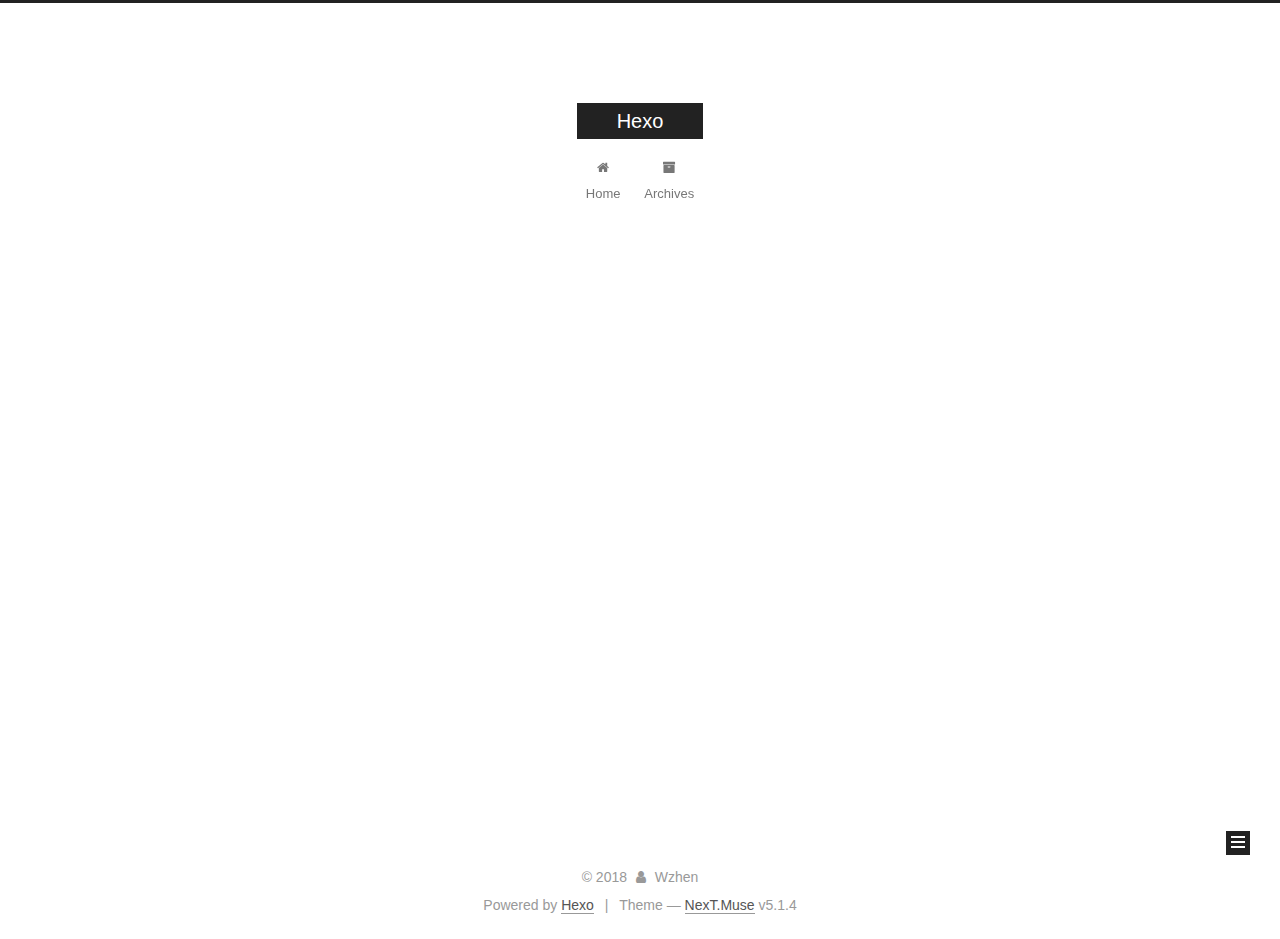
==== commit c02e2b1d: "Site updated: 2018-12-29 17:02:22" ====
--- a/archives/index.html
+++ b/archives/index.html
@@ -227,7 +227,7 @@
         
           
         
-        Um..! 3 posts in total. Keep on posting.
+        Um..! 4 posts in total. Keep on posting.
       </span>
 
       
@@ -241,6 +241,41 @@
           <div class="collection-title">
             <h1 class="archive-year" id="archive-year-2018">2018</h1>
           </div>
+        
+        
+
+        
+
+  <article class="post post-type-normal" itemscope="" itemtype="http://schema.org/Article">
+    <header class="post-header">
+
+      <h2 class="post-title">
+        
+            <a class="post-title-link" href="/2018/12/29/hello-hexo/" itemprop="url">
+              
+                <span itemprop="name">hello,hexo</span>
+              
+            </a>
+        
+      </h2>
+
+      <div class="post-meta">
+        <time class="post-time" itemprop="dateCreated" datetime="2018-12-29T17:00:11+08:00" content="2018-12-29">
+          12-29
+        </time>
+      </div>
+
+    </header>
+  </article>
+
+
+
+      
+
+        
+        
+        
+
         
         
 
@@ -393,7 +428,7 @@
               
                 <a href="/archives/">
               
-                  <span class="site-state-item-count">3</span>
+                  <span class="site-state-item-count">4</span>
                   <span class="site-state-item-name">posts</span>
                 </a>
               </div>
--- a/css/main.css
+++ b/css/main.css
@@ -1822,7 +1822,7 @@
   width: 4px;
   height: 4px;
   border-radius: 50%;
-  background: #2f37ff;
+  background: #d0ff95;
 }
 .links-of-blogroll {
   font-size: 13px;
